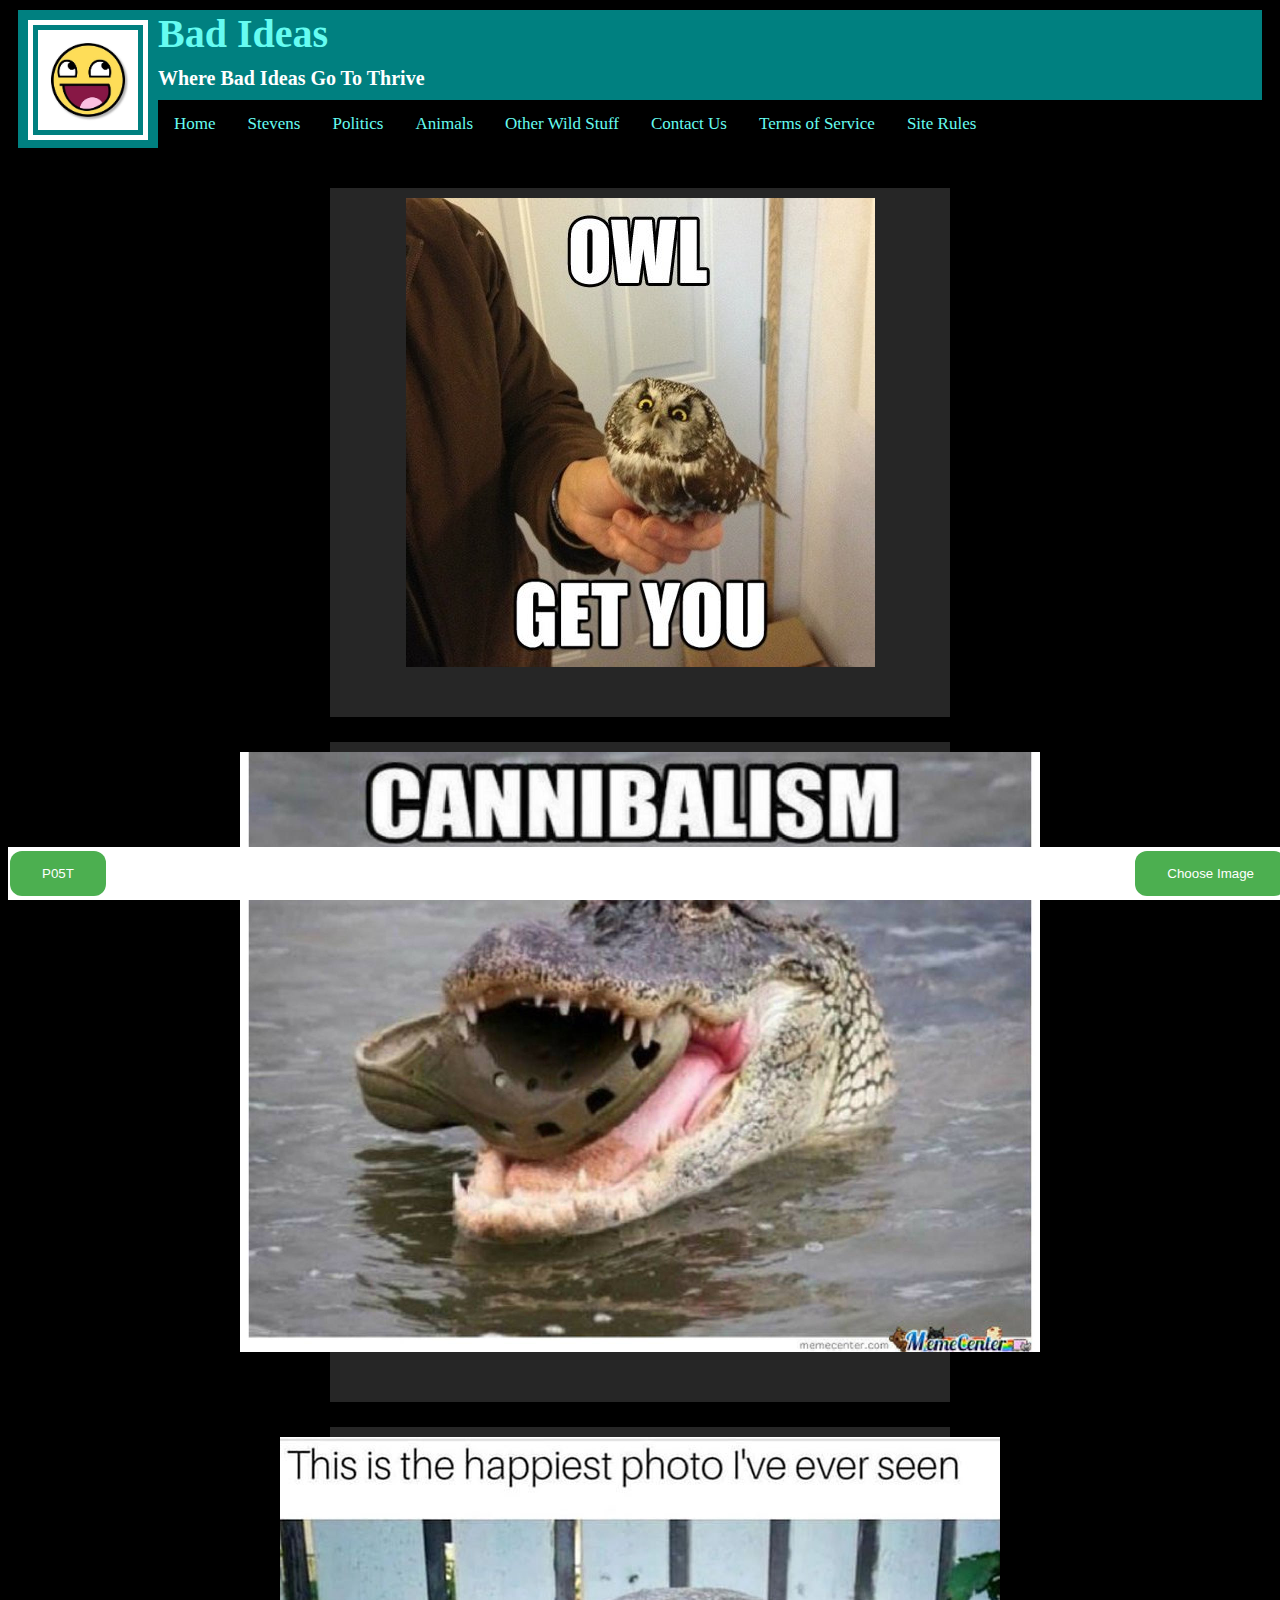
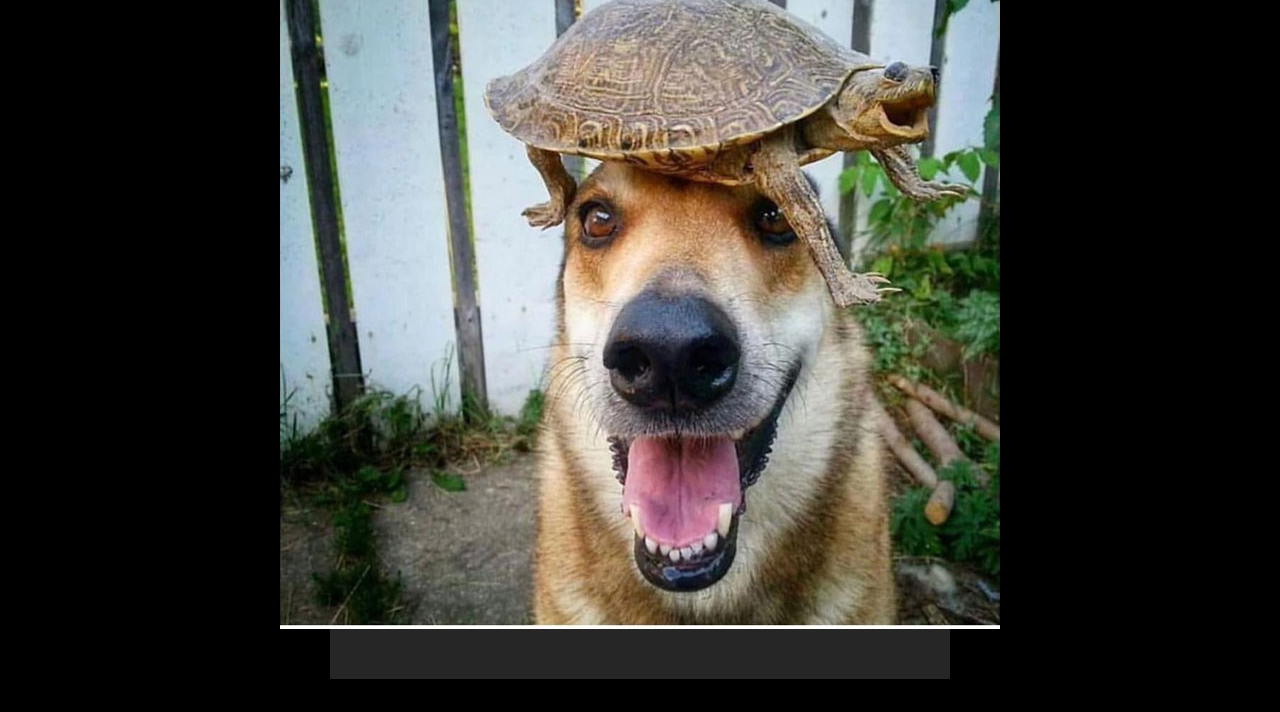
==== Animals.html @ 3070c791 "Update Animals.html" ====
<!DOCTYPE html>
<html lang="en">
<head>
  <meta charset="utf-8">
  <title>BadIdeas</title>
  <link rel="stylesheet" href="styles.css">
</head>
<body>
  <div class="head">
  <header>
  <img class="logo" src="images/logo.jpg" alt="logo">
  <h1>
    Bad Ideas
  </h1>
  <h2>
    Where Bad Ideas Go To Thrive
  </h2>
    
    <div class = "navbar">
      <a href="index.html" class="link"> Home </a>
      <a href="iNnOvAtIoN.html" class="link"> Stevens </a>
      <a href="Politics.html" class="link"> Politics </a>
      <a href="Animals.html" class="link"> Animals </a>
      <a href="OtherWildStuff.html" class="link"> Other Wild Stuff </a>
      <a href="contactUs.html" class="link">Contact Us</a>
      <a href="TermsOfServices.html" class="link">Terms of Service</a>
      <a href="siterules.html" class="link">Site Rules</a>
   </div>
    
  </header>
  </div>
  
  <div class="container">
    <div class="content">
      <div class="post">
        <img src="images/animalMemes01.png" class = "meme"></img>
      </div>
    </div>
  <div class="content">
      <div class="post">
        <img src="images/animalMemes02.jpg" class = "meme"></img>
      </div>
    </div>
  <div class="content">
      <div class="post">
        <img src="images/animalMemes03.jpg" class = "meme"></img>
      </div>
    </div>
  </div>

<div class="post-field">
<button class="button onClick">P05T</button>
<button class="button onClick">Choose Image</button>
</div>

</body>
</html>
---- styles.css ----
body{
	background: Black;
}

header{
	padding:0px;
	margin:10px;
	background:#008080;
}

.logo {
  padding: 5px;
  margin: 10px;
  height: 100px;
  width: 100px;

  border-width: 5px;
  border-style: solid;
  border-color: white;
  
  float:left;
}

h1{
  color: #66FCF1;
	font-size:40px;
	font-style:bold;
	margin:0px;
	padding-bottom:10px;
	padding-left:5px;
}

h2{
  color: White;
	font-size:20px;
	margin:0px;
	padding-bottom:10px;
	padding-left:15px;
}

/*.icon{
	display:flex;
	height:30px;
	width:30px;
	align-items:flex-start;
}*/

#Featured{
	color:white;
	text-align:center;
	font-size:70px;
	margin:0;
}

.container{
	padding-top:30px;
}

.content{
	padding-bottom:25px;
  display:flex;
	justify-content:center;
}

.post{
	background:#262626;
	width:100%;
	height:100%;
	min-width:600px;
	min-height:300px;
	margin-left:400px;
	margin-right:400px;
	padding:10px;
	padding-bottom:50px;
	display:flex;
	justify-content:center;
	flex-grow:auto;
}

.meme{
	max-height:800px;
	max-width:800px;
	margin-left:auto;
	margin-right:auto;
}

h3{
  color: #66FCF1;
	font-size:20px;
  word-wrap: normal;
}

p {
  color: #bababa;
  word-wrap: break-word;
}

.onClick {border-radius: 12px;}

.button{
  background-color: #4CAF50; /* Green */
    border: none;
    color: white;
    padding: 15px 32px;
    text-align: center;
    text-decoration: none;
    display: inline-block;
    margin: 4px 2px;
    cursor: pointer;
}

.link:hover {color:blue;}
}
.button:hover {background-color: #3e8e41}

.button:active {
  background-color: #3e8e41;
  box-shadow: 0 5px #666;
  transform: translateY(4px);
}

.post-field{
	background:white;
	position:fixed;
	bottom:0;
	width:100%;
	margin:0;
	display:flex;
	justify-content:space-between;
}

.navbar {
    background-color: Black;
    overflow: hidden;
}

.navbar a {
    float: left;
    color: #66FCF1;
    text-align: center;
    padding: 14px 16px;
    text-decoration: none;
    font-size: 17px;
}

.topnav a:hover {
    background-color: #ddd;
    color: black;
}

.topnav a.active {
    background-color: #4CAF50;
    color: white;
}

/*CSS for contact page*/
.contactMessage{
	padding-top:20px;
	color:white;
	display:flex;
	justify-content:center;
}
form{
	color:white;
}
input[type=text]{
	width: 100%;
    padding: 12px 20px;
    margin: 8px 0;
    box-sizing: border-box;
	display:flex;
	flex-grow:auto;
}
input[type=text]:focus{
   border: 3px solid #555; 
}
#contactQuestion{
	display:flex;
	flex-grow:auto;
	width:100%;
}
.message{
	height:300px;
	width: 350px;
    padding: 12px 20px;
    margin: 8px 0;
    box-sizing: border-box;
	display:flex;
	flex-grow:auto;
}
.message:focus{
   border: 3px solid #555; 
}
.secretImg{
	bottom:0;
	opacity:0;
	display:flex;
	height:300px;
	width:350px;
}
.secretImg:hover{
	-webkit-animation: fadein 2s; 
       -moz-animation: fadein 2s; 
        -ms-animation: fadein 2s;
         -o-animation: fadein 2s; 
            animation: fadein 2s;
}
@keyframes fadein {
    from { opacity: 0; }
    to   { opacity: 1; }
}
.rules{
  color:white;
}


/*Media Queries for desktop:*/
@media only screen and (min-width: 999px) {
    .container {
        flex-direction: column;
        align-items: center;    
    }
  
    .post {
        max-width: 800px;
        display: flex;
    } 
}

/*Media Queries for tablet:*/
@media only screen and (max-width: 998px) and (min-width: 400px) {
  header {
      justify-content: center;
  }
  
  .container {
      flex-direction: row;
      flex-wrap: wrap;
  }
  
  .content {
      flex: 50%;
  }
  
  .post {
      flex: 50%;
  }
  
  .meme {
      width: 100%;
      height:auto;
  }
}


/*Media Queries for phone:*/
@media only screen and (max-width: 399px) {
header {
      flex-direction: column;
      align-items: center;
  }
  
  .logo {
      border-radius: 50%;    
  }
  
  .container {
      flex-basis: auto;
  }
  
  .content {
      flex-direction: column;
  }
  
  .meme {
      width: 100%;
      height: auto;
  }
}

.rules{
  display:flex;
  justify-content: center;
  color:white;
}
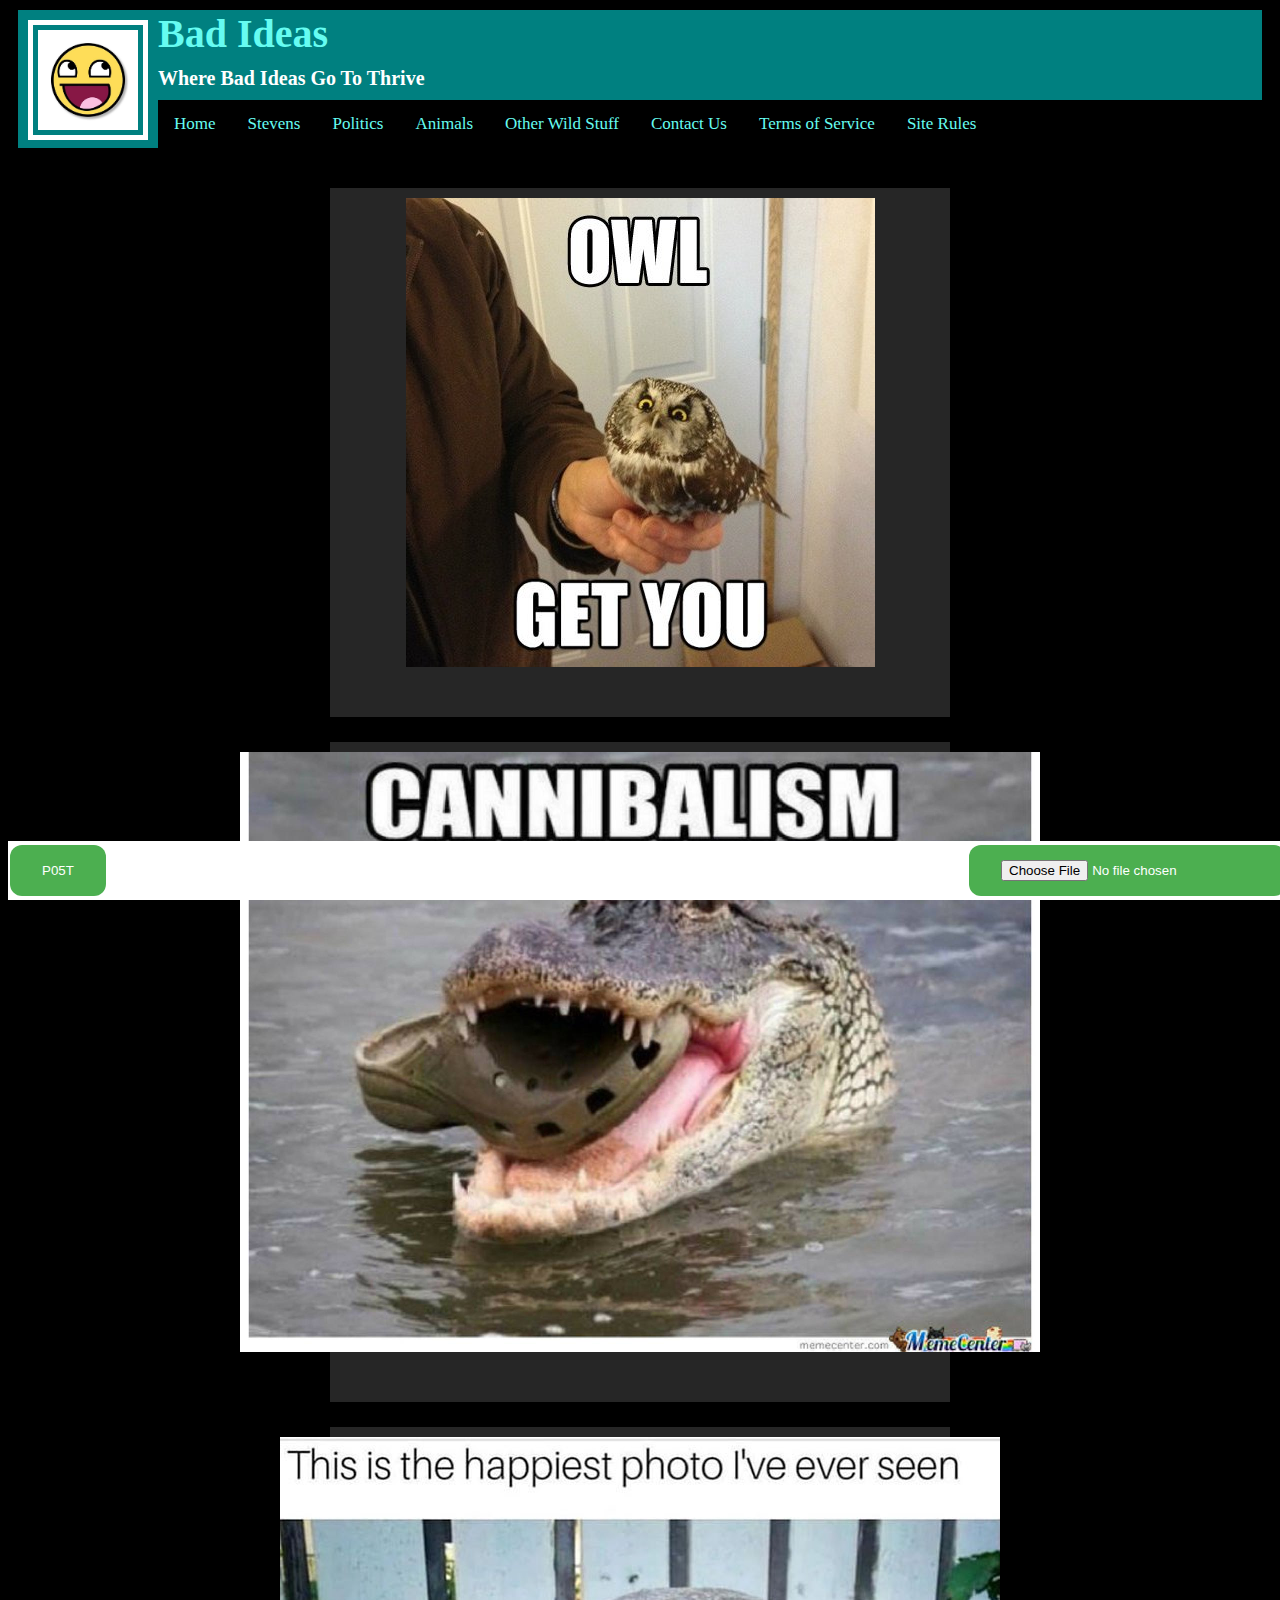
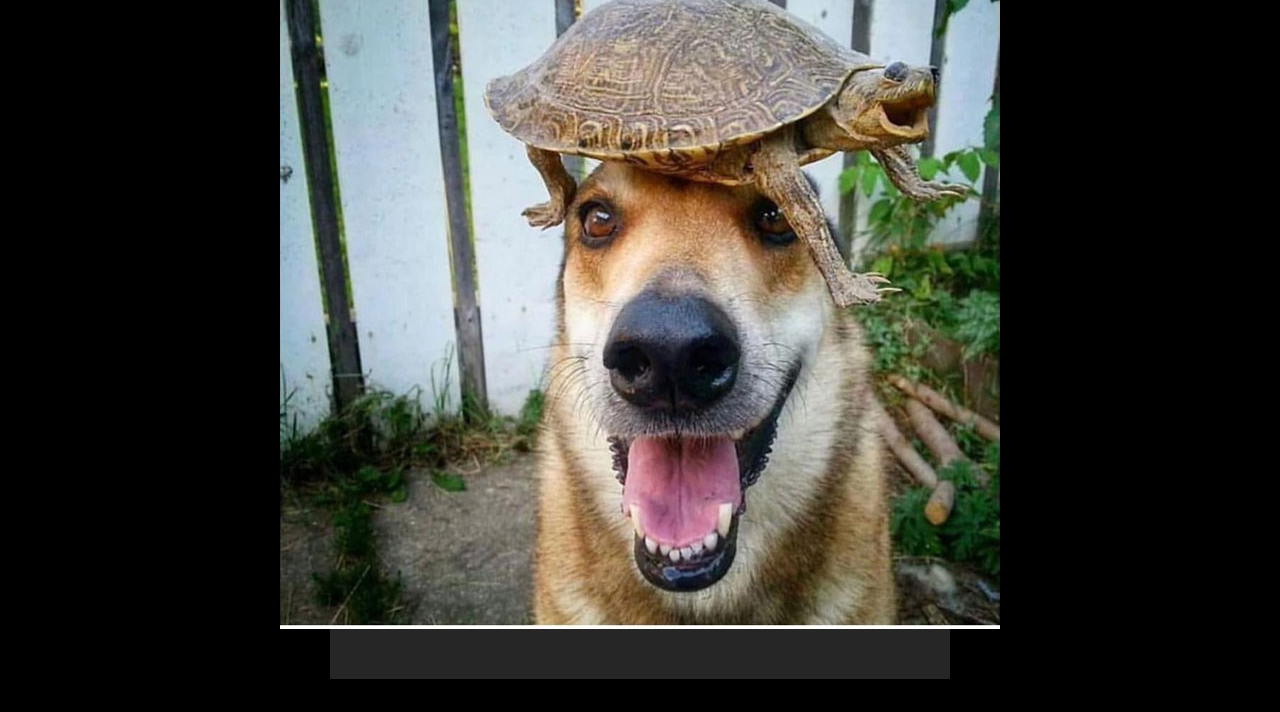
==== commit b6c698be: "Update Animals.html" ====
--- a/Animals.html
+++ b/Animals.html
@@ -49,8 +49,10 @@
   </div>
 
 <div class="post-field">
-<button class="button onClick">P05T</button>
-<button class="button onClick">Choose Image</button>
+<button class="button onClick" id="Post">P05T</button>
+<form method ="post" class="button onClick" id="chooseImage">
+	<input type="file" name="photo">
+</form>
 </div>
 
 </body>
--- a/styles.css
+++ b/styles.css
@@ -163,7 +163,7 @@
 form{
 	color:white;
 }
-input[type=text]{
+input[type=email]{
 	width: 100%;
     padding: 12px 20px;
     margin: 8px 0;
@@ -171,7 +171,7 @@
 	display:flex;
 	flex-grow:auto;
 }
-input[type=text]:focus{
+input[type=email]:focus{
    border: 3px solid #555; 
 }
 #contactQuestion{
@@ -282,4 +282,4 @@
   display:flex;
   justify-content: center;
   color:white;
-}+}
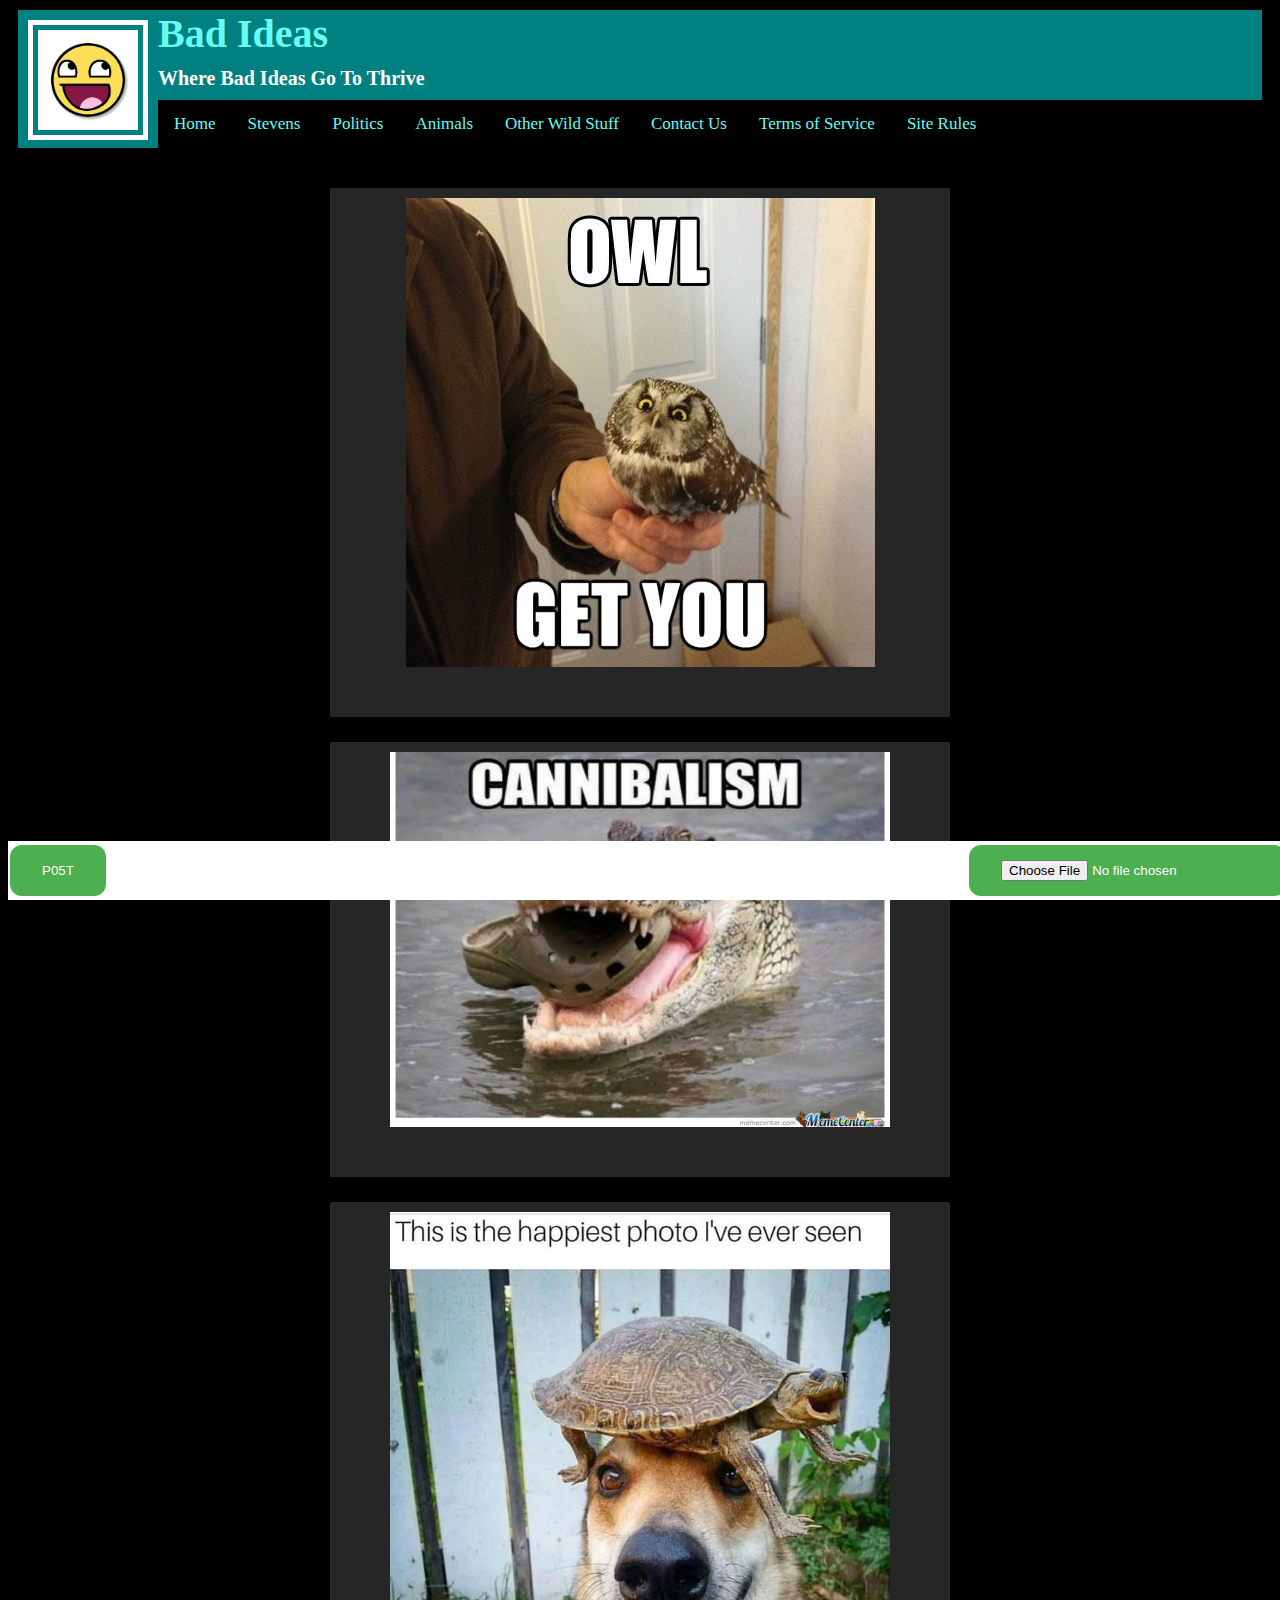
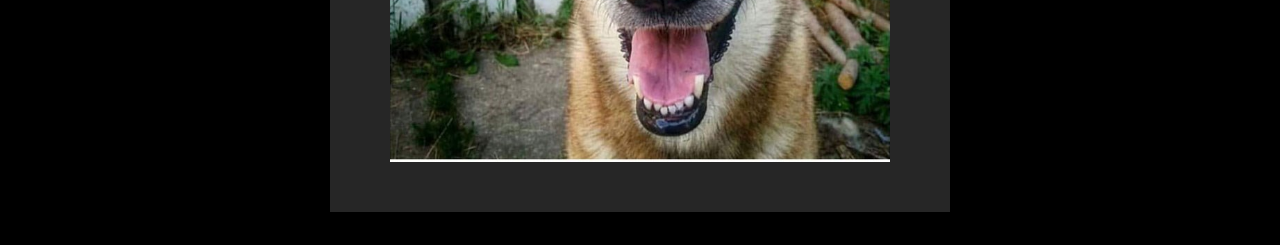
==== commit aa998171: "Update Animals.html" ====
--- a/Animals.html
+++ b/Animals.html
@@ -4,6 +4,7 @@
   <meta charset="utf-8">
   <title>BadIdeas</title>
   <link rel="stylesheet" href="styles.css">
+  <script src="./postScript.js"></script>
 </head>
 <body>
   <div class="head">
@@ -30,7 +31,7 @@
   </header>
   </div>
   
-  <div class="container">
+  <div class="container" id="container">
     <div class="content">
       <div class="post">
         <img src="images/animalMemes01.png" class = "meme"></img>
--- a/styles.css
+++ b/styles.css
@@ -78,8 +78,8 @@
 }
 
 .meme{
-	max-height:800px;
-	max-width:800px;
+	max-height500px;
+	max-width:500px;
 	margin-left:auto;
 	margin-right:auto;
 }
